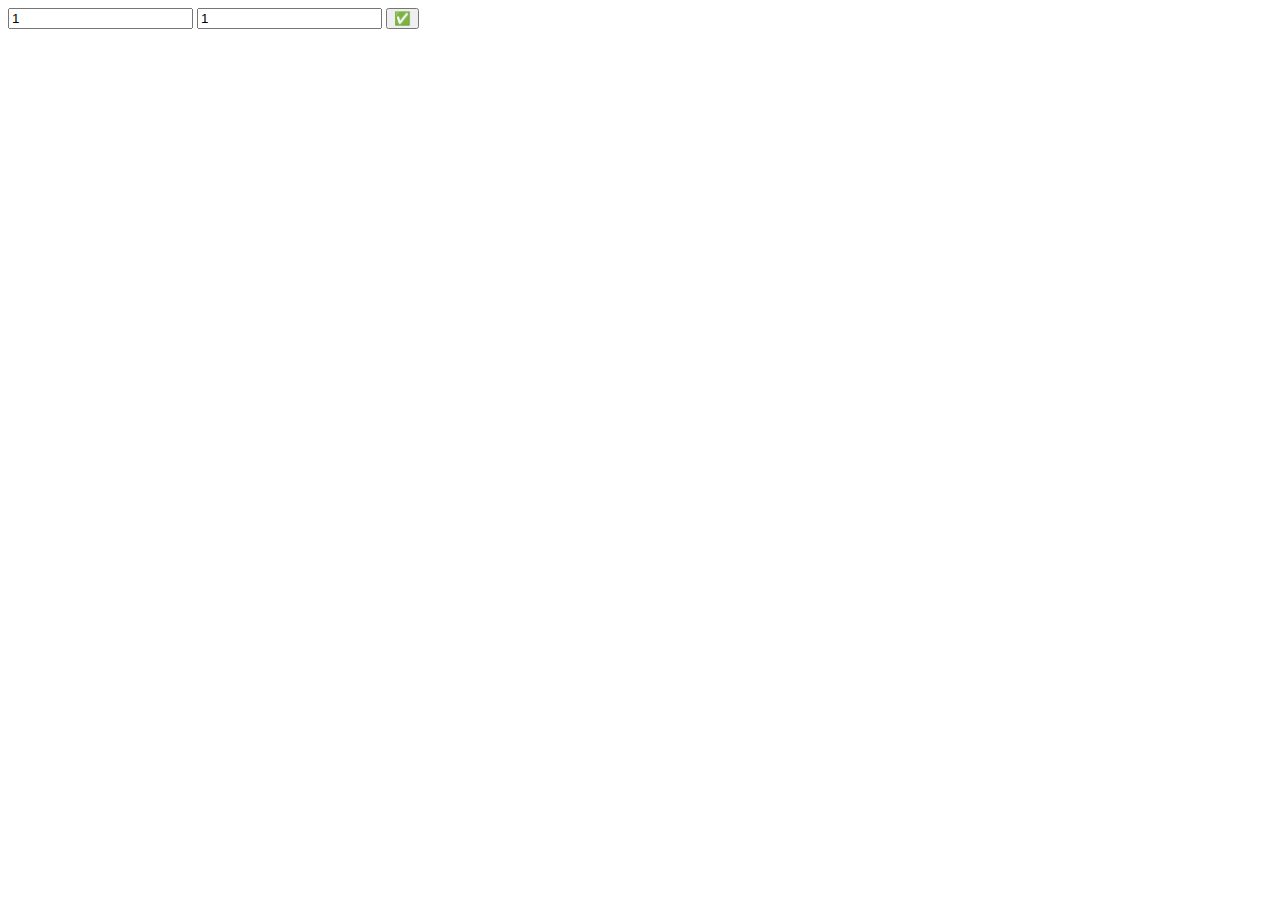
==== js.html @ 60ed450f "/*jsHTML*/" ====
<!DOCTYPE html>
<html>
    <head>
        <title>javascript</title>
    </head>
    <body>
        
        <div>
            <input style="text" id="div1" value="1" placeholder="请输入"/>
            <input style="text" id="div3" value="1" placeholder="请输入1"/>
            <input type="button" id="div2" value="✅"/>
        </div>
        <script>
        var div1 = document.getElementById ("div1");
            console.log (div1.value)
            console.log (div1.placeholder);
            
        </script>
    
    </body>
</html>
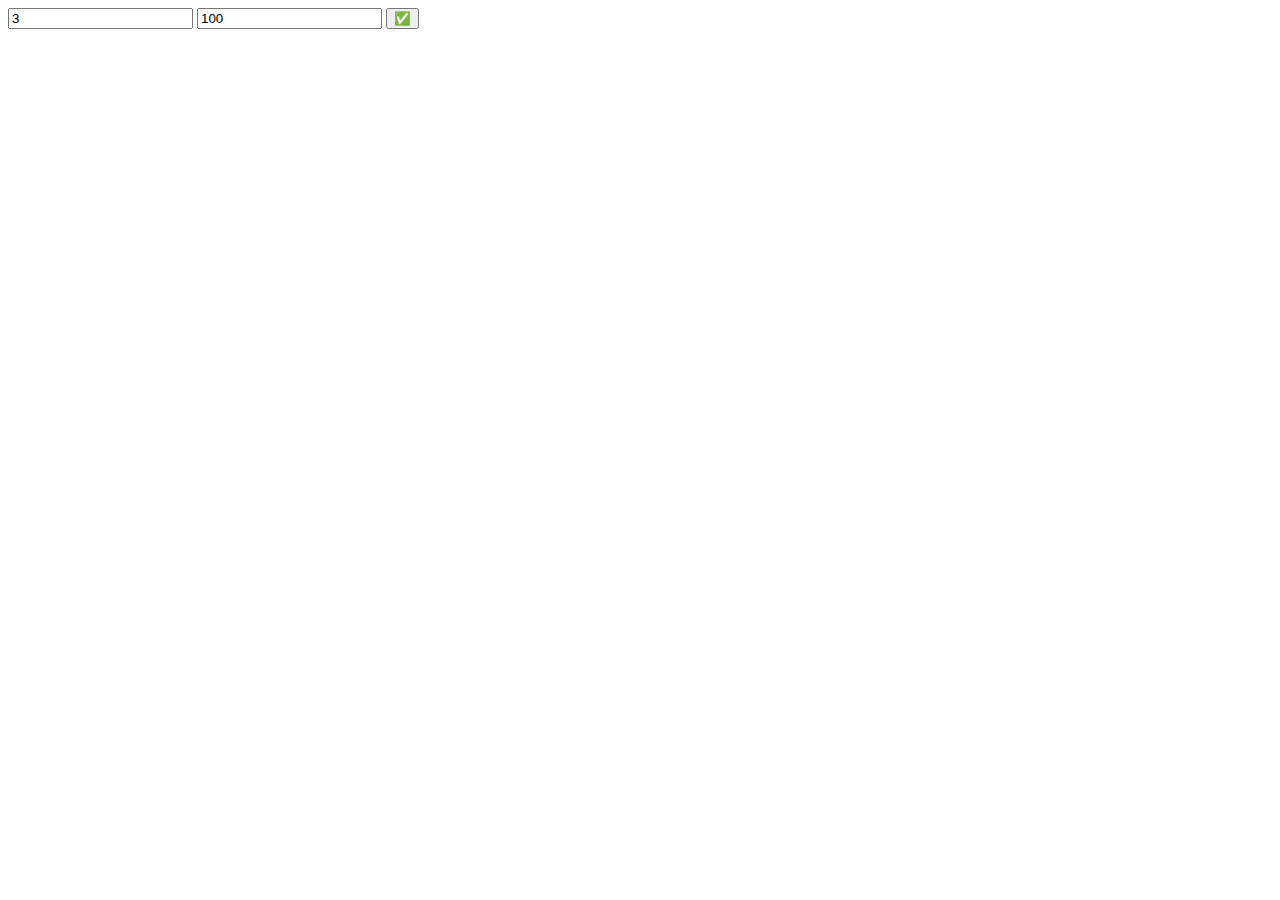
==== commit 9487af73: "//*下面的css样式不能出现*//" ====
--- a/js.html
+++ b/js.html
@@ -4,16 +4,40 @@
         <title>javascript</title>
     </head>
     <body>
+            
+        <input type="text" id="div1" value="3" placeholder="请输入"/>
+        <input type="text"  id="div3" value="100" placeholder="请输入1"/>
+        <input type="button" id="div2" value="✅"/>
         
-        <div>
-            <input style="text" id="div1" value="1" placeholder="请输入"/>
-            <input style="text" id="div3" value="1" placeholder="请输入1"/>
-            <input type="button" id="div2" value="✅"/>
-        </div>
-        <script>
-        var div1 = document.getElementById ("div1");
-            console.log (div1.value)
+        <script type="text/javascript">
+            var div1 = document.getElementById ("div1");
+            console.log (div1.id);
+            console.log (div1.value);
             console.log (div1.placeholder);
+
+            var div3 = document.getElementById("div3");
+            console.log (div3.value);
+
+            var div1 = document.getElementById ("div1");
+            var div3 = document.getElementById ("div3");
+            var div2 = function(e){
+            var l1 = div1.value;
+            var l2 = div3.value;
+            
+            close.log(l1);
+            close.log(l1+l2);
+
+            l1 = Number(l1); 
+            l2 = Number(l2); 
+
+            close.log(l1);
+            var l3 = l1+l2;
+            close.log(l3);
+            div1.addEventListener('click',div3);
+            close.log(l1+l2);
+        };
+
+
             
         </script>
     
